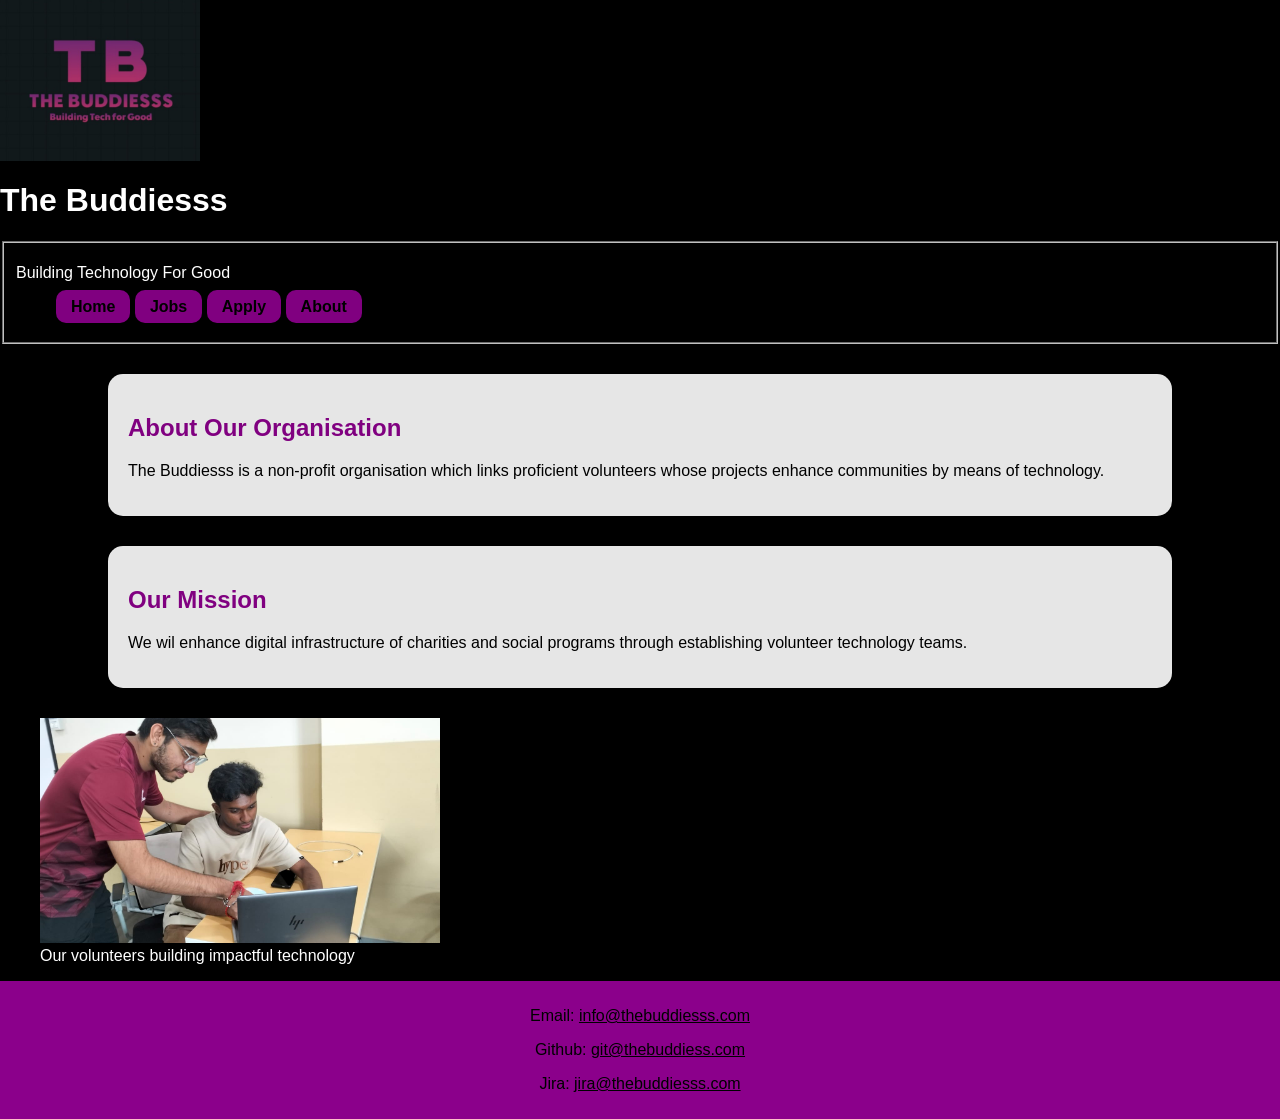
==== index.html @ 3d92a82a "Initial Commit" ====
<!DOCTYPE html>
<html lang="en">

<head>
    <meta charset="UTF-8">
    <title>The Buddiesss</title>
    <link href="index.css" rel="stylesheet">
</head>

<body>

<head>
    <img src="Images/logo.jpeg" alt="Company Logo" class="logo">
    <h1>The Buddiesss</h1>

<fieldset>
    <p>Building Technology For Good</p>
    

<nav>
    <ul>
        <a href="index.html">Home</a>
        <a href="jobs.html">Jobs</a>
        <a href="apply.html">Apply</a>
        <a href="about.html">About</a>
    </ul>
</nav>
</fieldset>
</head>

<main>
    <section>
        <h2>About Our Organisation</h2>
        <p>The Buddiesss is a non-profit organisation which links proficient volunteers whose projects enhance communities by means of technology. </p>
    </section>

    <section>
        <h2>Our Mission</h2>
        <p>We wil enhance digital infrastructure of charities and social programs through establishing volunteer technology teams.</p>
    </section>

    <figure>
        <img src="Images/Volunteer.jpeg" alt="Volunteers working together">
        <figcaption>Our volunteers building impactful technology</figcaption>
    </figure>
</main>

<footer>
    <p>Email: <a href="mailto:J26046056@student.newinti.edu.my">info@thebuddiesss.com</a></p>
    <p>Github: <a href="https://github.com/PritVK9411/Assignment01.git">git@thebuddiess.com</a></p>
    <p>Jira: <a href="https://pritvk0216.atlassian.net/jira/software/projects/TB/summary">jira@thebuddiesss.com</a></p>
</footer>

</body>
</html>
---- index.css ----
.logo {
    width: 200px;
    height: auto;
    display: block;
    margin: left;
}

body {
    font-family: Arial, sans-serif;
    margin: 0;
    background-color: black;
    color: white;
}

header {
    text-align: center;
    background-color: darkmagenta;
    padding: 20px;
}

nav  {
    list-style: none;
    padding: 0;
}

nav a {
    text-decoration: none;
    background-color: purple;
    color: black;
    padding: 8px 15px;
    border-radius: 10px;
    font-weight: bold;
}

nav a:hover {
    background-color: turquoise;
    color: black;
}

nav a:active {
    background-color: turquoise;
    transform: scale(0.95);
}

section {
    background-color: rgba(255, 255, 255, 0.9);
    color: lightgray;
    margin: 30px auto;
    padding: 20px;
    width: 80%;
    border-radius: 15px;
}

h2 {
    color: purple;
}

figure img {
    width: 100%;
    max-width: 400px;
}

footer {
    text-align: center;
    padding: 10px;
    background-color: darkmagenta;
    color: white;
}

p, li, footer {
    color: black;
}

footer a {
    color: black;
}

fieldset p{
    color: white;
}
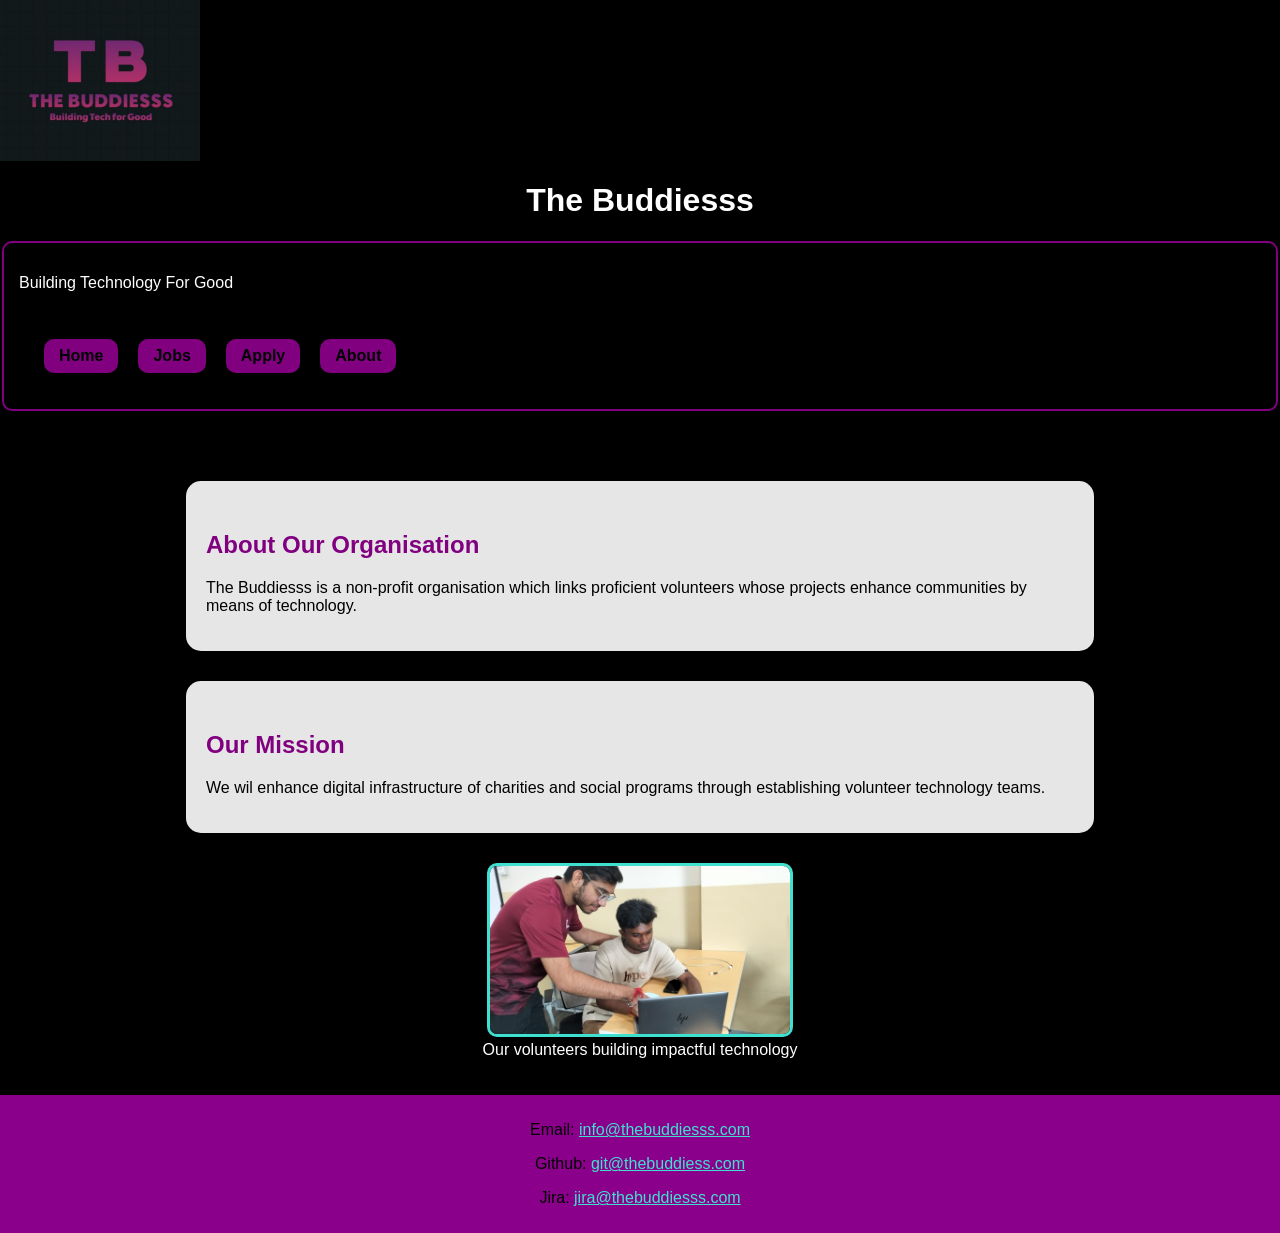
==== commit af8caddf: "Done with push" ====
--- a/index.html
+++ b/index.html
@@ -4,7 +4,7 @@
 <head>
     <meta charset="UTF-8">
     <title>The Buddiesss</title>
-    <link href="index.css" rel="stylesheet">
+    <link href="styles.css" rel="stylesheet">
 </head>
 
 <body>
--- a/styles.css
+++ b/styles.css
@@ -0,0 +1,417 @@
+
+/*-------------------index.css--------------------------*/
+.logo {
+    width: 200px;
+    height: auto;
+    display: block;
+    margin: left;
+}
+
+body {
+    font-family: Arial, sans-serif;
+    margin: 0;
+    background-color: black;
+    color: white;
+}
+
+header {
+    text-align: center;
+    background-color: darkmagenta;
+    padding: 20px;
+}
+
+nav  {
+    list-style: none;
+    padding: 0;
+}
+
+nav a {
+    text-decoration: none;
+    background-color: purple;
+    color: black;
+    padding: 8px 15px;
+    border-radius: 10px;
+    font-weight: bold;
+}
+
+nav a:hover {
+    background-color: turquoise;
+    color: black;
+}
+
+nav a:active {
+    background-color: turquoise;
+    transform: scale(0.95);
+}
+
+section {
+    background-color: rgba(255, 255, 255, 0.9);
+    color: lightgray;
+    margin: 30px auto;
+    padding: 20px;
+    width: 80%;
+    border-radius: 15px;
+}
+
+h2 {
+    color: purple;
+}
+
+figure img {
+    width: 100%;
+    max-width: 400px;
+}
+
+footer {
+    text-align: center;
+    padding: 10px;
+    background-color: darkmagenta;
+    color: white;
+}
+
+p, li, footer {
+    color: black;
+}
+
+footer a {
+    color: black;
+}
+
+fieldset p{
+    color: white;
+}
+
+
+
+/*-------------------jobs.css--------------------------*/
+body {
+    font-family: Arial, sans-serif;
+    margin: 0;
+    background-color: black;
+    color: white;
+}
+
+header {
+    background-color: darkmagenta;
+    text-align: center;
+    padding: 20px;
+}
+
+main {
+    padding: 20px;
+}
+
+section {
+    background-color: rgba(255,255,255,0.9);
+    color: black;
+    margin: 30px auto;
+    padding: 20px;
+    width: 70%;
+    border-radius: 15px;
+}
+
+h2 {
+    color: purple;
+}
+
+h3 {
+    color: darkmagenta;
+}
+
+ul, ol {
+    margin-left: 20px;
+}
+
+aside{
+    width: 25%;
+    float: right;
+    border: 2px solid turquoise;
+    background-color: rgba(255,255,255,0.9);
+    color: black;
+    margin: 20px;
+    padding: 15px;
+    border-radius: 15px;
+}
+
+main::after {
+    content: "";
+    display: block;
+    clear: both;
+}
+
+p, li {
+    color: black;
+}
+
+section:hover {
+    transform: scale(1.02);
+    transition: 0.2s;
+}
+
+footer {
+    background-color: darkmagenta;
+    text-align: center;
+    padding: 10px;
+    color: white;
+}
+
+nav  {
+    list-style: none;
+    padding: 0;
+}
+
+nav a {
+    text-decoration: none;
+    background-color: purple;
+    color: black;
+    padding: 8px 15px;
+    border-radius: 10px;
+    font-weight: bold;
+}
+
+nav a:hover {
+    background-color: turquoise;
+    color: black;
+}
+
+nav a:active {
+    background-color: turquoise;
+    transform: scale(0.95);
+}
+
+
+
+
+/*-------------------apply.css--------------------------*/
+body {
+    font-family: Arial, sans-serif;
+    margin: 0;
+    background-color: black;
+    color: white;
+}
+
+header {
+    background-color: darkmagenta;
+    text-align: center;
+    padding: 20px;
+}
+
+form {
+    max-width: 800px;
+    margin: 30px auto;
+    padding: 20px;
+}
+
+fieldset {
+    border: 2px solid purple;
+    border-radius: 10px;
+    margin-bottom: 20px;
+    padding: 15px;
+    display: flex;
+    flex-direction: column;
+}
+
+legend {
+    color: turquoise;
+    font-weight: bold;
+}
+
+label {
+    margin-top: 10px;
+    margin-bottom: 5px;
+}
+
+/*CheckBox Alignment */
+input, select, textarea {
+    padding: 8px;
+    border-radius: 5px;
+    border: none;
+    margin-bottom: 10px;
+}
+
+/* Buttons*/
+fieldset label input[type="checkbox"] {
+    background-color: purple;
+    color: white;
+    padding: 10px;
+    border: none;
+    border-radius: 10px;
+    margin: 10px 5px;
+    cursor: pointer;
+}
+
+/* Hover */
+input[type="submit"]:hover,
+input[type="reset"]:hover {
+    background-color: turquoise;
+    color: black;
+}
+
+/* File Input */
+input[type="file"] {
+    background-color: white;
+    color: white;
+}
+
+/* TextArea */
+textarea {
+    resize: vertical;
+}
+
+/* Responsive */
+@media (max-width: 600px) {
+    form {
+        width: 90%;
+    }
+}
+
+nav ul {
+    display: flex;
+    list-style: none;
+    padding: 0;
+    gap: 10px;
+
+}
+
+nav a {
+    text-decoration: none;
+    background-color: purple;
+    color: black;
+    padding: 8px 15px;
+    border-radius: 10px;
+    font-weight: bold;
+}
+
+nav a:hover {
+    background-color: turquoise;
+    color: black;
+}
+
+nav a:active {
+    background-color: turquoise;
+    transform: scale(0.95);
+}
+
+
+
+
+/*-------------------about.css--------------------------*/
+body {
+    font-family: Arial, sans-serif;
+    margin: 0;
+    background-color: black;
+    color: white;
+}
+
+header {
+    background-color: darkmagenta;
+    padding: 15px;
+    text-align: center;
+}
+
+section {
+    background-color: rgba(255,255,255,0.9);
+    color: black;
+    margin: 30px auto;
+    padding: 20px;
+    width: 70%;
+    border-radius: 15px;
+}
+
+nav {
+    margin-top: 10px;
+}
+
+nav a {
+    text-decoration: none;
+    background-color: purple;
+    color: black;
+    padding: 8px 15px;
+    margin: 5px;
+    border-radius: 10px;
+    font-weight: bold;
+    display: inline-block;
+}
+
+nav a:hover {
+    background-color: turquoise;
+    color: black;
+}
+
+main {
+    padding: 20px;
+}
+
+h1 {
+    text-align: center;
+}
+
+h2 {
+    color: purple;
+    margin-top: 30px;
+}
+
+ul {
+    margin-left: 20px;
+}
+
+dt {
+    font-weight: bold;
+    color: black;
+}
+
+dd {
+    margin-bottom: 10px;
+}
+
+figure {
+    text-align: center;
+}
+
+figure img {
+    border: 3px solid turquoise;
+    border-radius: 10px;
+    max-width: 300px;
+}
+
+table{
+    width: 90%;
+    margin: 20px auto;
+    border-collapse: collapse;
+    background-color: white;
+    color: black;
+}
+
+caption {
+    font-weight: bold;
+    margin-bottom: 10px;
+    color: white;
+}
+
+th {
+    background-color: purple;
+    color: white;
+    padding: 10px;
+}
+
+td {
+    padding: 10px;
+    border-bottom: 1px solid lightgrey;
+}
+
+tr:hover {
+    background-color: turquoise;
+}
+
+footer {
+    text-align: center;
+    padding: 10px;
+    background-color: darkmagenta;
+    color: white;
+}
+
+footer a {
+    color: turquoise;
+}
+
+
